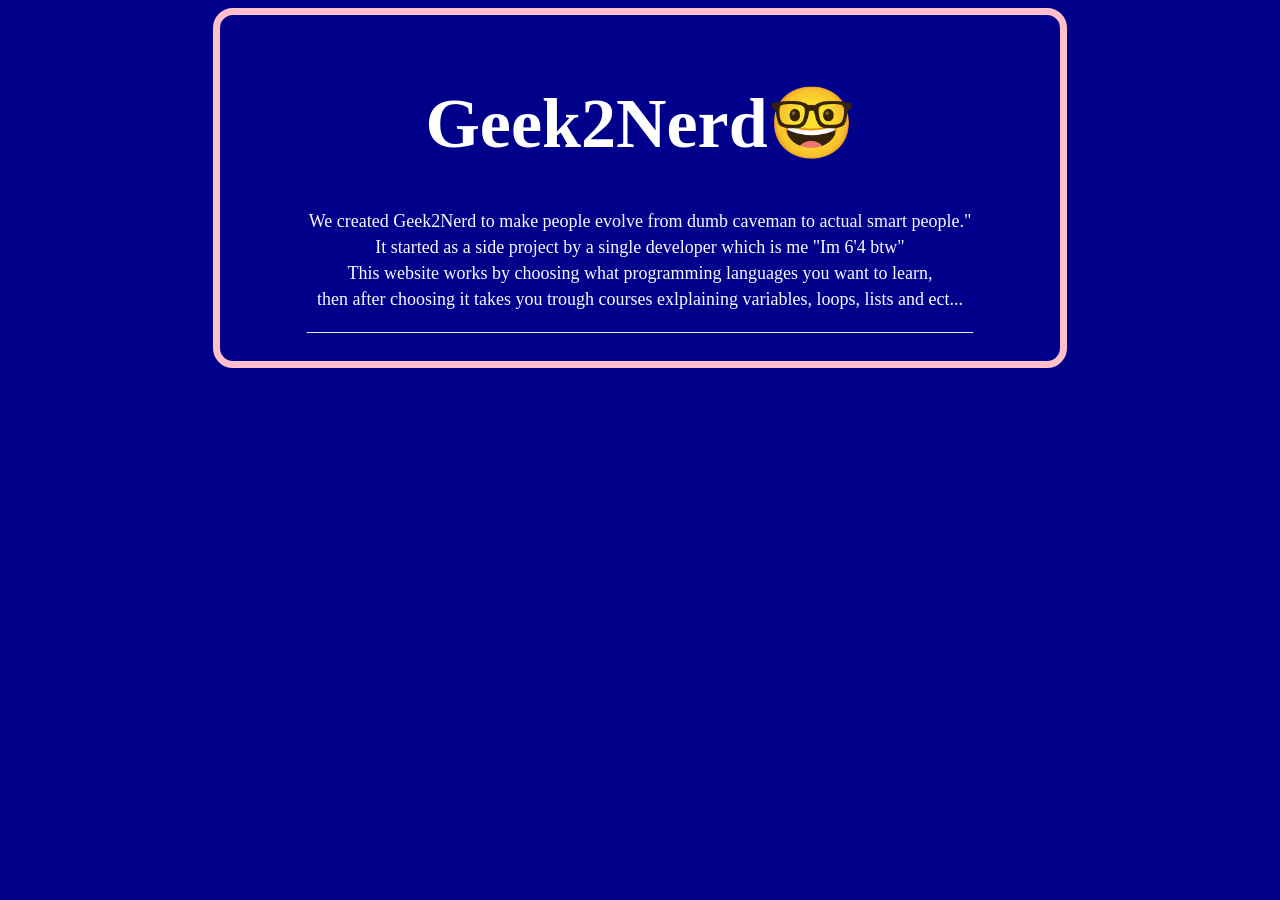
==== index.html @ ca25a20a "Add files via upload" ====
﻿<!DOCTYPE html>
<html>
<head>

    <title>Geek2Nerd</title>

    <link rel="icon" type="image/png" href="https://htmlcolorcodes.com/assets/images/colors/pastel-pink-color-solid-background-1920x1080.png">

    <link rel="stylesheet" href="style.css">

</head>

<body>

    <div class="box">
        <h1>Geek2Nerd🤓</h1>

        <p>We created Geek2Nerd to make people evolve from dumb caveman to actual smart people."</p>

        <p>It started as a side project by a single developer which is me "Im 6'4 btw"</p>

        <p>This website works by choosing what programming languages you want to learn,</p>

        <p>then after choosing it takes you trough courses exlplaining variables, loops, lists and ect...</p>

        <p>__________________________________________________________________________</p>
    </div>

</body>
</html>
---- style.css ----
h1 {
    font-family: 'Arial Rounded MT';
    text-align: center;
    color: white;
    font-size: 70px;
}

body {
    background-color: darkblue;
}

p {
    font-family: 'Arial Rounded MT';
    text-align: center;
    font-size: 18px;
    margin: 5px;
    color: ghostwhite;
}

.Language {
    text-align: center;
}

label {
    font-family: 'Arial Rounded MT';
    text-align: center;
}

.box {
    width: 800px;
    margin: auto;
    padding: 20px;
    border: 7px solid pink;
    border-radius: 20px;
}
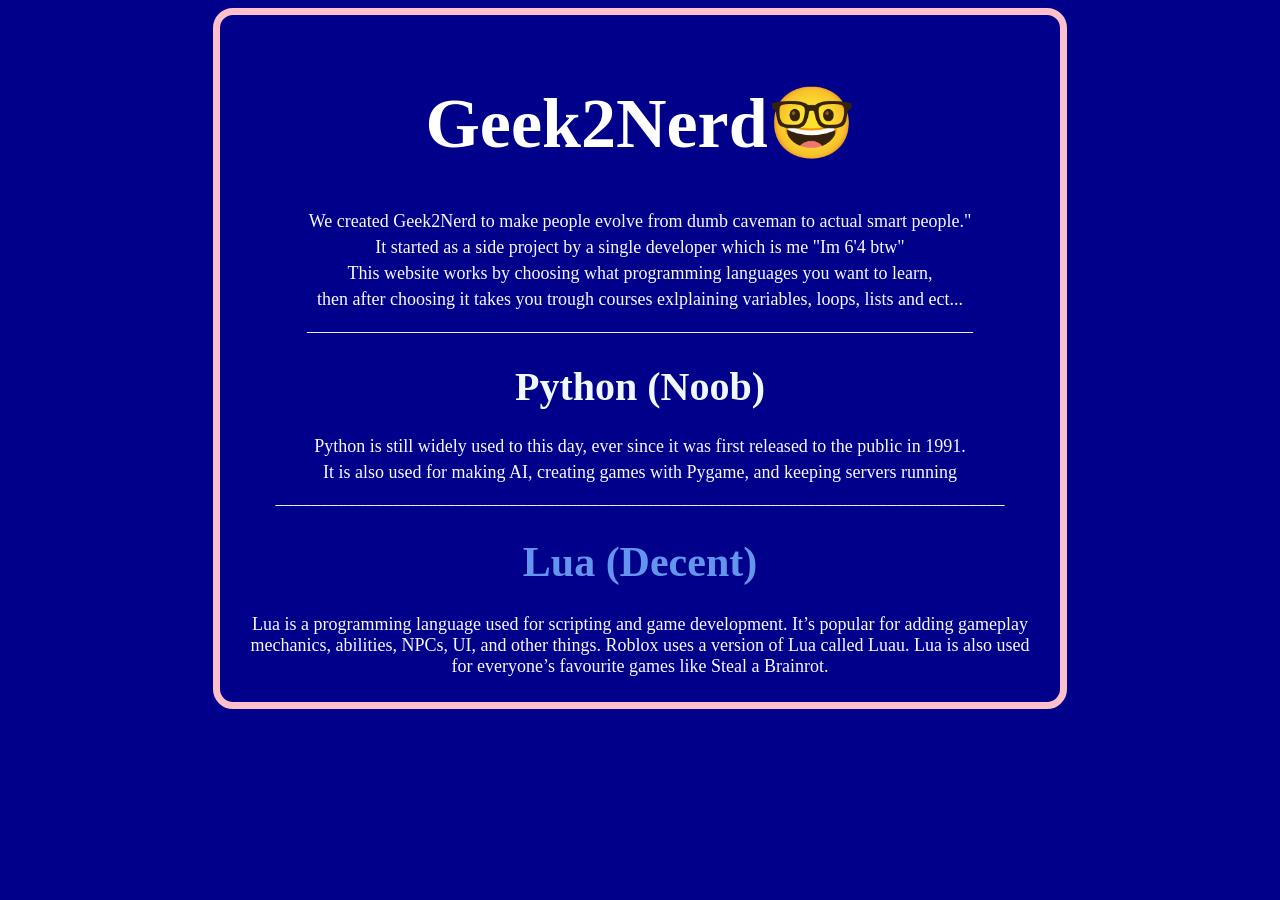
==== commit ae86089f: "Add files via upload" ====
--- a/index.html
+++ b/index.html
@@ -24,6 +24,17 @@
         <p>then after choosing it takes you trough courses exlplaining variables, loops, lists and ect...</p>
 
         <p>__________________________________________________________________________</p>
+
+        <h1 class="python-title">Python (Noob)</h1>
+
+        <p>Python is still widely used to this day, ever since it was first released to the public in 1991.</p>
+        <p>It is also used for making AI, creating games with Pygame, and keeping servers running</p>
+        <p>_________________________________________________________________________________</p>
+        <h1 class="lua-title">Lua (Decent)</h1>
+        <p>Lua is a programming language used for scripting and game development.
+        It’s popular for adding gameplay mechanics, abilities, NPCs, UI, and other things.
+        Roblox uses a version of Lua called Luau. Lua is also used for everyone’s favourite games like Steal a Brainrot.</p>
+
     </div>
 
 </body>
--- a/style.css
+++ b/style.css
@@ -3,10 +3,12 @@
     text-align: center;
     color: white;
     font-size: 70px;
+    transition: 0.2s;
 }
 
 body {
     background-color: darkblue;
+    cursor: default;
 }
 
 p {
@@ -33,3 +35,23 @@
     border: 7px solid pink;
     border-radius: 20px;
 }
+
+.python-title {
+    font-size: 40px;
+    font-family: 'Arial Rounded MT';
+    color: aliceblue;
+}
+
+
+
+h1:hover {
+    transform: scale(1.1);
+}
+
+.lua-title {
+    font-size: 42px;
+    font-family: 'Arial Rounded MT';
+    color: cornflowerblue;
+}
+
+
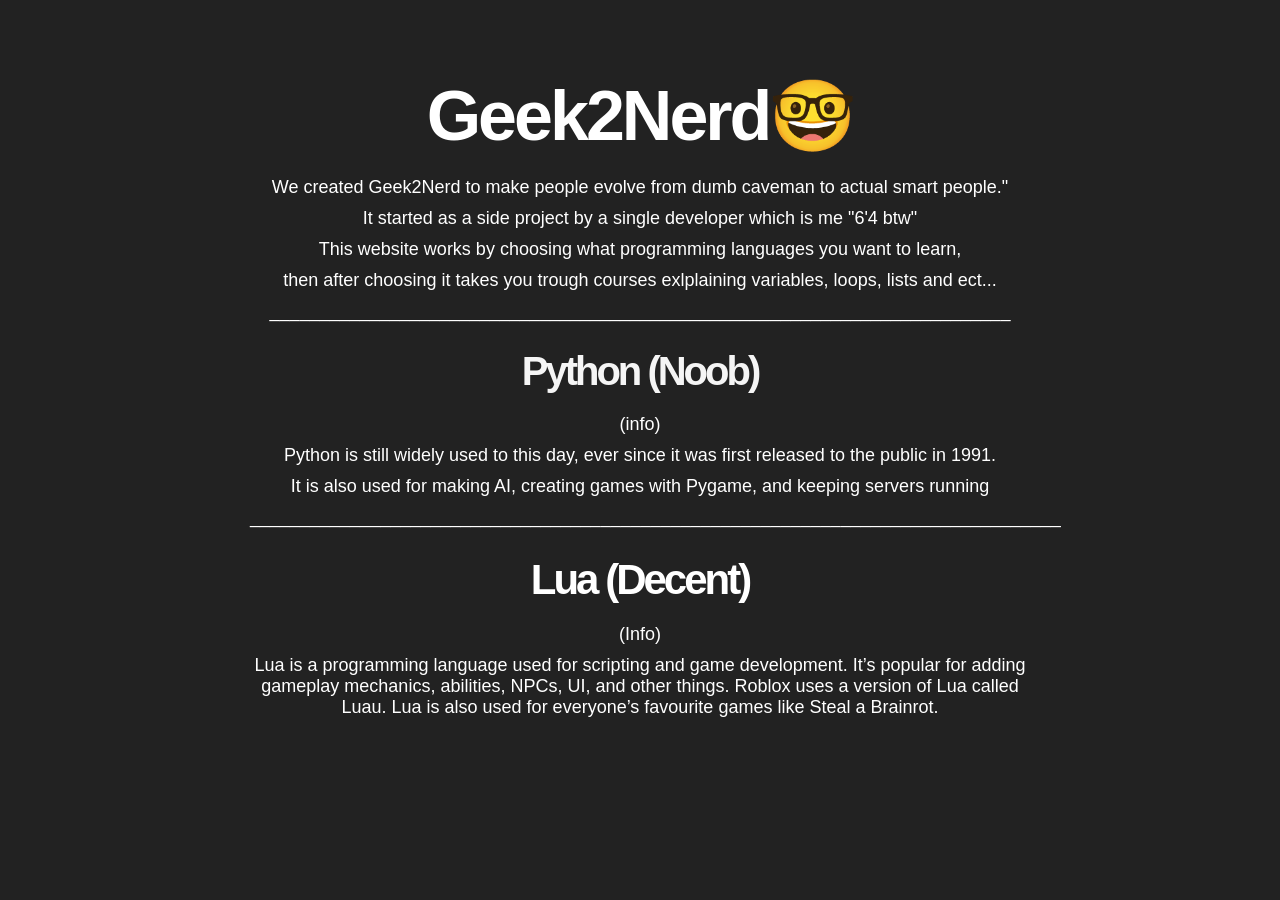
==== commit 68cb51f8: "Add files via upload" ====
--- a/index.html
+++ b/index.html
@@ -17,7 +17,7 @@
 
         <p>We created Geek2Nerd to make people evolve from dumb caveman to actual smart people."</p>
 
-        <p>It started as a side project by a single developer which is me "Im 6'4 btw"</p>
+        <p>It started as a side project by a single developer which is me "6'4 btw"</p>
 
         <p>This website works by choosing what programming languages you want to learn,</p>
 
@@ -26,11 +26,13 @@
         <p>__________________________________________________________________________</p>
 
         <h1 class="python-title">Python (Noob)</h1>
-
+        <p>(info)</p>
         <p>Python is still widely used to this day, ever since it was first released to the public in 1991.</p>
         <p>It is also used for making AI, creating games with Pygame, and keeping servers running</p>
         <p>_________________________________________________________________________________</p>
         <h1 class="lua-title">Lua (Decent)</h1>
+        <p>(Info)</p>
+
         <p>Lua is a programming language used for scripting and game development.
         It’s popular for adding gameplay mechanics, abilities, NPCs, UI, and other things.
         Roblox uses a version of Lua called Luau. Lua is also used for everyone’s favourite games like Steal a Brainrot.</p>
--- a/style.css
+++ b/style.css
@@ -1,22 +1,25 @@
 h1 {
-    font-family: 'Arial Rounded MT';
+    font-family: Arial, sans-serif;
     text-align: center;
     color: white;
     font-size: 70px;
+    font-weight: 900;
+    letter-spacing: -3px;
+    margin-bottom: 20px;
     transition: 0.2s;
 }
 
 body {
-    background-color: darkblue;
+    background-color: #222222;
     cursor: default;
 }
 
 p {
-    font-family: 'Arial Rounded MT';
+    font-family: Arial;
     text-align: center;
     font-size: 18px;
-    margin: 5px;
-    color: ghostwhite;
+    margin: 10px;
+    color: white;
 }
 
 .Language {
@@ -24,7 +27,7 @@
 }
 
 label {
-    font-family: 'Arial Rounded MT';
+    font-family: Arial;
     text-align: center;
 }
 
@@ -32,17 +35,14 @@
     width: 800px;
     margin: auto;
     padding: 20px;
-    border: 7px solid pink;
     border-radius: 20px;
 }
 
 .python-title {
     font-size: 40px;
-    font-family: 'Arial Rounded MT';
-    color: aliceblue;
+    font-family: Arial;
+    color: whitesmoke;
 }
-
-
 
 h1:hover {
     transform: scale(1.1);
@@ -50,8 +50,8 @@
 
 .lua-title {
     font-size: 42px;
-    font-family: 'Arial Rounded MT';
-    color: cornflowerblue;
+    font-family: Arial;
+    color: white;
 }
 
 
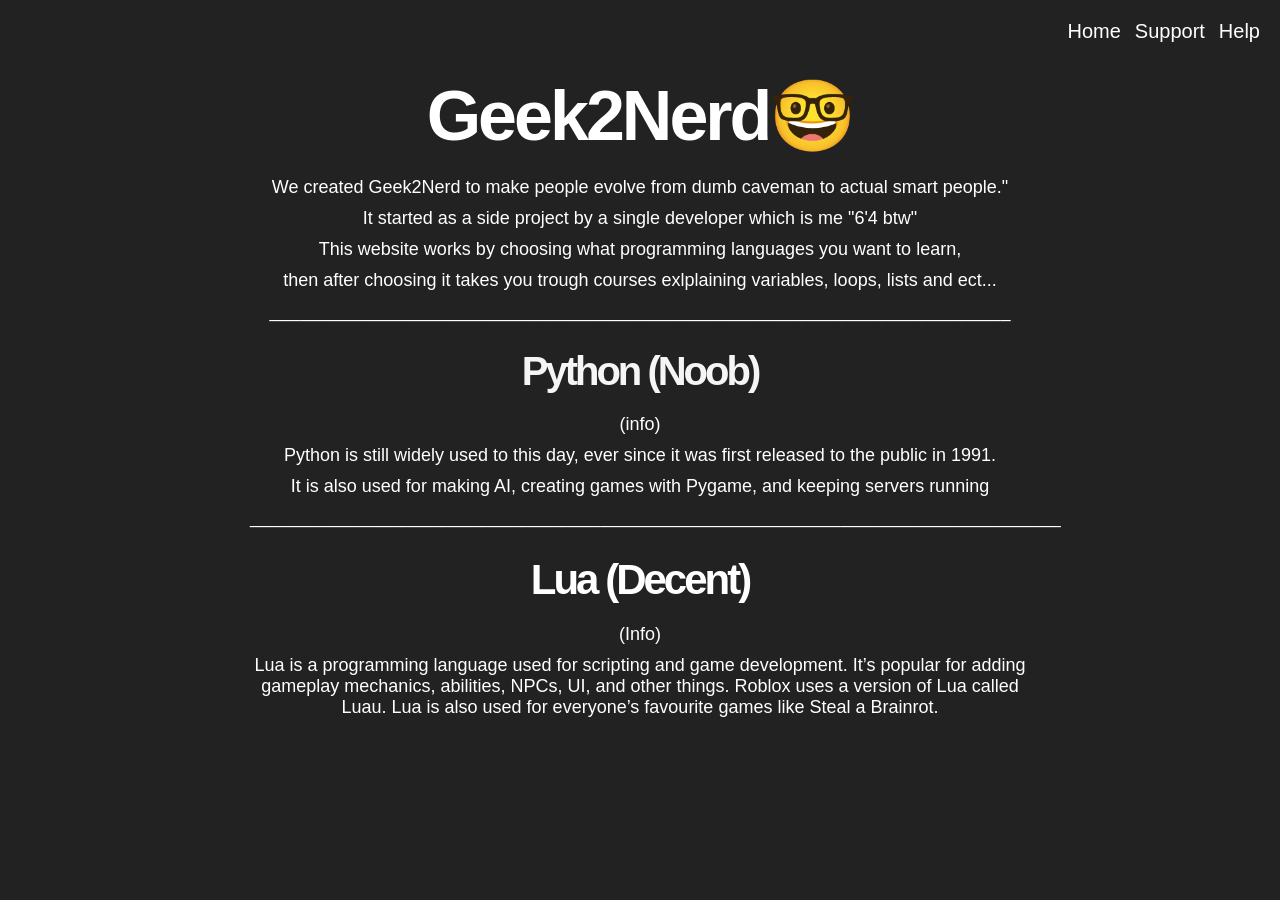
==== commit e3934dcb: "Add files via upload" ====
--- a/index.html
+++ b/index.html
@@ -12,8 +12,17 @@
 
 <body>
 
+    <nav>
+        <a href="#">Home</a>
+        <a href="#">Support</a>
+        <a href="#">Help</a>
+
+
+
+    </nav>
+
     <div class="box">
-        <h1>Geek2Nerd🤓</h1>
+        <h1>Geek2Nerd🤓 </h1>
 
         <p>We created Geek2Nerd to make people evolve from dumb caveman to actual smart people."</p>
 
--- a/style.css
+++ b/style.css
@@ -3,7 +3,7 @@
     text-align: center;
     color: white;
     font-size: 70px;
-    font-weight: 900;
+    font-weight: 700;
     letter-spacing: -3px;
     margin-bottom: 20px;
     transition: 0.2s;
@@ -54,4 +54,27 @@
     color: white;
 }
 
+nav {
+    position: absolute;
+    top: 20px;
+    right: 20px;
 
+   
+}
+
+
+nav a {
+    color: white;
+    text-decoration: none;
+    margin-left: 10px;
+    font-family: Arial;
+    font-size: 20px;
+    display: inline-block;
+    transition: 0.2s;
+}
+
+nav a:hover {
+    text-decoration: underline;
+    text-decoration-color: white;
+    transform: scale(1.1);
+}
